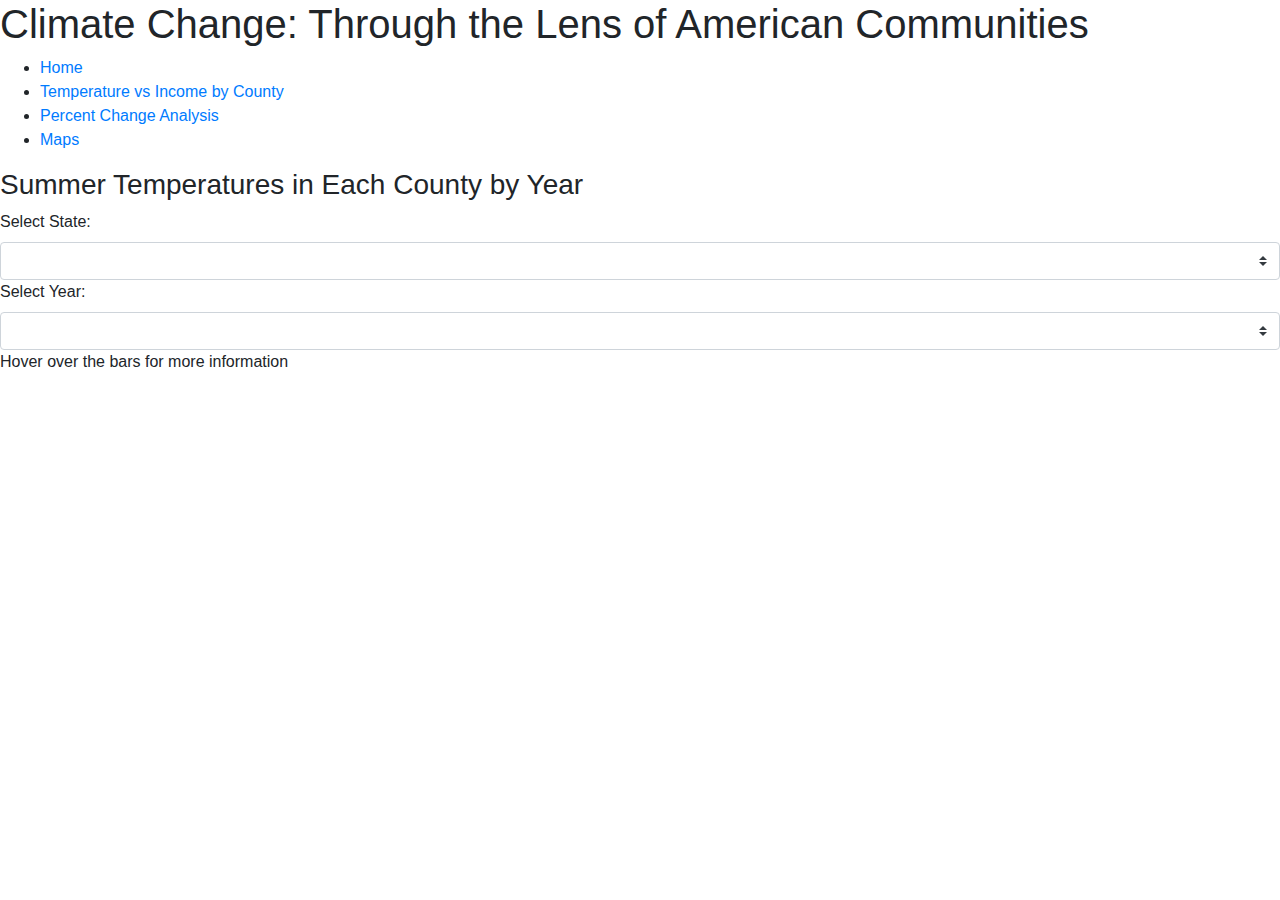
==== temp.html @ 03f83288 "final changes" ====
<!-- Code from d3-graph-gallery.com -->
<!DOCTYPE html>
<meta charset="utf-8">
<head>
    <link rel='stylesheet' href="style.css">
</head>
<!-- Load d3.js -->
<link rel="stylesheet"
    href="https://stackpath.bootstrapcdn.com/bootstrap/4.1.0/css/bootstrap.min.css"
    integrity="sha384-9gVQ4dYFwwWSjIDZnLEWnxCjeSWFphJiwGPXr1jddIhOegiu1FwO5qRGvFXOdJZ4"
    crossorigin="anonymous">
    <link rel="stylesheet" href="https://cdn.jsdelivr.net/npm/bootstrap@4.3.1/dist/css/bootstrap.min.css" integrity="sha384-ggOyR0iXCbMQv3Xipma34MD+dH/1fQ784/j6cY/iJTQUOhcWr7x9JvoRxT2MZw1T" crossorigin="anonymous">
  <link rel="preconnect" href="https://fonts.gstatic.com">

  <link rel='stylesheet' href="style.css">
  <link href="https://fonts.googleapis.com/css2?family=Montserrat:wght@400;500&display=swap" rel="stylesheet"></head>
<script src="https://d3js.org/d3.v4.js"></script>
<script src="https://d3js.org/d3.v5.min.js"></script>
<script src="./d3-tip.js"></script>
<body>
<div>
  <div class="header">
    <h1>Climate Change: Through the Lens of American Communities</h1>
  </div>
  <nav class="navigation">
      <ul>
          <li><a class="page" href="https://ace-the-sats.webflow.io/">Home</a></li>
          <li><a class="page" href="temp.html">Temperature vs Income by County</a></li>
          <li><a class="page" href="index.html">Percent Change Analysis</a></li>
          <li><a class="page" href="maps.html">Maps</a></li>
      </ul>
  </nav>
<h3 style="background-color: white;">Summer Temperatures in Each County by Year</h3>
<!-- Create a div where the graph will take place -->
<div class="dropdown">
    <label for="categorySelect">Select State: </label>
    <select class="custom-select" id="categorySelect" onchange="onCategoryChanged()"></select>
</div>
<div class="dropdown">
    <label for="yearSelect">Select Year: </label>
    <select class="custom-select" id="yearSelect" onchange="onCategoryChanged()"></select>
</div>
<text class="outline">Hover over the bars for more information</text>

<div id="temp_vis">
    <div class="column" id="my_dataviz"></div>
    <div id='hover_graph' class="column"></div>
</div>

</body>
<script>

function dataPreprocessor(row) {

  return {
    Comm_Type: row.New_names,
    FIPS_code: row.FIPSCode,
    Year: row.YEAR,
    Season: row.Season,
    Temp_measurement: +row.temp_avg_20,
    Prec_measurement: +row.precip_avg_20,
    Population: +row.Population,
    State: row.State,
    County: row.County_name,
    Income: +row.Income
  };
}

let year = 2000;
function onCategoryChanged() {
    var select = d3.select('#categorySelect').node();
    // Get current value of select element
    var state = select.options[select.selectedIndex].value;

    var select2 = d3.select('#yearSelect').node();
    year = select2.options[select2.selectedIndex].value;
    // Update chart with the selected category of letters

    updateChart(state, year);
    // updatePlot(state, year);
}


// set the dimensions and margins of the graph
var margin = {top: 20, right: 30, bottom: 70, left: 60},
    width = 1300 - margin.left - margin.right,
    height = 700 - margin.top - margin.bottom;
// append the svg object to the body of the page
var svg = d3.select("#my_dataviz")
  .append("svg")
    .attr("width", width + margin.left + margin.right)
    .attr("height", height + margin.top + margin.bottom)
  .append("g")
    .attr("transform",
          "translate(" + margin.left + "," + margin.top + ")");


var chartG = svg.append('g')
    .attr('transform', 'translate('+[10, 10]+')');


var countyMap = {
  'AL': 'Autauga County, Elmore County, Limestone County, St. Clair County, Shelby County, Baldwin County, Barbour County, Bullock County, Butler County, Chambers County, Choctaw County, Clarke County, Conecuh County, Coosa County, Dallas County, Escambia County, Greene County, Hale County, Houston County, Jefferson County, Lee County, Lowndes County, Macon County, Marengo County, Mobile County, Monroe County, Montgomery County, Perry County, Pickens County, Pike County, Russell County, Sumter County, Tuscaloosa County, Wilcox County, Bibb County, Blount County, Calhoun County, Chilton County, Clay County, Cleburne County, Colbert County, Covington County, Crenshaw County, Cullman County, DeKalb County, Etowah County, Fayette County, Franklin County, Geneva County, Henry County, Jackson County, Lamar County, Lauderdale County, Lawrence County, Marion County, Marshall County, Morgan County, Randolph County, Talladega County, Tallapoosa County, Walker County, Washington County, Winston County, Cherokee County, Coffee County, Dale County, Madison County'.split(', '),
  'AK': 'Haines Borough, Hoonah-Angoon Census Area, Kenai Peninsula Borough, Matanuska-Susitna Borough, Prince of Wales-Hyder Census Area, Skagway Municipality, Anchorage Municipality, Bristol Bay Borough, Denali Borough, Fairbanks North Star Borough, Juneau City and Borough, Ketchikan Gateway Borough, Kodiak Island Borough, Sitka City and Borough, Southeast Fairbanks Census Area, Valdez-Cordova Census Area, Yakutat City and Borough, Aleutians East Borough, Aleutians West Census Area, Bethel Census Area, Dillingham Census Area, Lake and Peninsula Borough, Nome Census Area, North Slope Borough, Northwest Arctic Borough, Yukon-Koyukuk Census Area, Petersburg Borough, Wrangell City and Borough'.split(', '),
  'AZ': 'Gila County, Greenlee County, La Paz County, Mohave County, Pinal County, Yavapai County, Cochise County, Pima County, Santa Cruz County, Yuma County, Apache County, Graham County, Navajo County, Coconino County, Maricopa County'.split(', '),
  'AR': 'Benton County, Lonoke County, Saline County, Montgomery County, Ashley County, Bradley County, Calhoun County, Chicot County, Columbia County, Crittenden County, Dallas County, Desha County, Drew County, Hempstead County, Howard County, Jefferson County, Lafayette County, Lee County, Lincoln County, Miller County, Mississippi County, Monroe County, Nevada County, Ouachita County, Phillips County, St. Francis County, Union County, Arkansas County, Boone County, Cleveland County, Conway County, Crawford County, Cross County, Garland County, Grant County, Greene County, Hot Spring County, Independence County, Jackson County, Johnson County, Little River County, Logan County, Pike County, Poinsett County, Pope County, Scott County, Sebastian County, White County, Woodruff County, Baxter County, Carroll County, Clay County, Cleburne County, Franklin County, Fulton County, Izard County, Lawrence County, Marion County, Newton County, Perry County, Polk County, Prairie County, Randolph County, Searcy County, Sharp County, Stone County, Van Buren County, Pulaski County, Sevier County, Yell County, Madison County, Clark County, Craighead County, Faulkner County, Washington County'.split(', '),
  'CA': 'El Dorado County, Nevada County, Placer County, Yuba County, Alpine County, Amador County, Calaveras County, Del Norte County, Inyo County, Lake County, Lassen County, Mariposa County, Mendocino County, Modoc County, Mono County, Plumas County, Sierra County, Siskiyou County, Tehama County, Trinity County, Tuolumne County, Contra Costa County, Marin County, Napa County, Orange County, Riverside County, San Bernardino County, San Mateo County, Santa Barbara County, Santa Cruz County, Solano County, Sonoma County, Ventura County, Yolo County, Colusa County, Fresno County, Glenn County, Imperial County, Kern County, Kings County, Madera County, Merced County, Monterey County, San Benito County, San Joaquin County, Stanislaus County, Sutter County, Tulare County, Butte County, Humboldt County, San Luis Obispo County, Shasta County, Alameda County, Los Angeles County, Sacramento County, San Diego County, San Francisco County, Santa Clara County'.split(', '),
  'CO': 'Adams County, Douglas County, Elbert County, Garfield County, Jefferson County, Mesa County, Weld County, Alamosa County, Archuleta County, Bent County, Chaffee County, Clear Creek County, Crowley County, Custer County, Delta County, Dolores County, Eagle County, Fremont County, Gilpin County, Grand County, Hinsdale County, Huerfano County, Jackson County, Kiowa County, Lake County, Las Animas County, Lincoln County, Mineral County, Moffat County, Montezuma County, Montrose County, Morgan County, Otero County, Ouray County, Park County, Pitkin County, Prowers County, Pueblo County, Rio Blanco County, Routt County, San Juan County, San Miguel County, Summit County, Teller County, Sedgwick County, El Paso County, Arapahoe County, Broomfield County, Conejos County, Costilla County, Kit Carson County, Phillips County, Rio Grande County, Saguache County, Yuma County, Baca County, Cheyenne County, Logan County, Washington County, Boulder County, Gunnison County, La Plata County, Larimer County, Denver County'.split(', '),
  'CT': 'Litchfield County, Middlesex County, New London County, Fairfield County, Hartford County, New Haven County, Tolland County, Windham County'.split(', '),
  'DE': 'Sussex County, Kent County, New Castle County'.split(', '),
  'FL': 'Clay County, Nassau County, St. Johns County, Santa Rosa County, Wakulla County, Brevard County, Charlotte County, Citrus County, Collier County, Flagler County, Glades County, Gulf County, Hernando County, Highlands County, Indian River County, Jackson County, Lafayette County, Lake County, Lee County, Manatee County, Marion County, Martin County, Monroe County, Okeechobee County, Pasco County, Polk County, St. Lucie County, Sarasota County, Sumter County, Union County, Volusia County, Walton County, Bradford County, Calhoun County, Columbia County, Franklin County, Gadsden County, Hamilton County, Jefferson County, Levy County, Liberty County, Madison County, Putnam County, Suwannee County, Taylor County, Washington County, Gilchrist County, Holmes County, Dixie County, Baker County, Bay County, Escambia County, Okaloosa County, Broward County, Hillsborough County, Orange County, Palm Beach County, Pinellas County, Seminole County, DeSoto County, Hardee County, Hendry County, Osceola County, Alachua County, Leon County, Duval County, Miami-Dade County'.split(', '),
  'GA': 'Appling County, Atkinson County, Bacon County, Baker County, Baldwin County, Banks County, Barrow County, Bartow County, Ben Hill County, Berrien County, Bibb County, Bleckley County, Brantley County, Brooks County, Bryan County, Bulloch County, Burke County, Butts County, Calhoun County, Camden County, Candler County, Carroll County, Catoosa County, Charlton County, Chatham County, Chattahoochee County, Chattooga County, Cherokee County, Clarke County, Clay County, Clayton County, Clinch County, Cobb County, Coffee County, Colquitt County, Columbia County, Cook County, Coweta County, Crawford County, Crisp County, Dade County, Dawson County, Decatur County, DeKalb County, Dodge County, Dooly County, Dougherty County, Douglas County, Early County, Echols County, Effingham County, Elbert County, Emanuel County, Evans County, Fannin County, Fayette County, Floyd County, Forsyth County, Franklin County, Fulton County, Gilmer County, Glascock County, Glynn County, Gordon County, Grady County, Greene County, Gwinnett County, Habersham County, Hall County, Hancock County, Haralson County, Harris County, Hart County, Heard County, Henry County, Houston County, Irwin County, Jackson County, Jasper County, Jeff Davis County, Jefferson County, Jenkins County, Johnson County, Jones County, Lamar County, Lanier County, Laurens County, Lee County, Liberty County, Lincoln County, Long County, Lowndes County, Lumpkin County, Macon County, Madison County, Marion County, McDuffie County, McIntosh County, Meriwether County, Miller County, Mitchell County, Monroe County, Montgomery County, Morgan County, Murray County, Muscogee County, Newton County, Oconee County, Oglethorpe County, Paulding County, Peach County, Pickens County, Pierce County, Pike County, Polk County, Pulaski County, Putnam County, Quitman County, Rabun County, Randolph County, Richmond County, Rockdale County, Schley County, Screven County, Seminole County, Spalding County, Stephens County, Stewart County, Sumter County, Talbot County, Taliaferro County, Tattnall County, Taylor County, Telfair County, Terrell County, Thomas County, Tift County, Toombs County, Towns County, Treutlen County, Troup County, Turner County, Twiggs County, Union County, Upson County, Walker County, Walton County, Ware County, Warren County, Washington County, Wayne County, Webster County, Wheeler County, White County, Whitfield County, Wilcox County, Wilkes County, Wilkinson County, Worth County'.split(', '),
  'HI': 'Hawaii County, Honolulu County, Kauai County, Maui County'.split(', '),
  'ID': 'Ada County, Adams County, Bannock County, Bear Lake County, Benewah County, Bingham County, Blaine County, Boise County, Bonner County, Bonneville County, Boundary County, Butte County, Camas County, Canyon County, Caribou County, Cassia County, Clark County, Clearwater County, Custer County, Elmore County, Franklin County, Fremont County, Gem County, Gooding County, Idaho County, Jefferson County, Jerome County, Kootenai County, Latah County, Lemhi County, Lewis County, Lincoln County, Madison County, Minidoka County, Nez Perce County, Oneida County, Owyhee County, Payette County, Power County, Shoshone County, Teton County, Twin Falls County, Valley County, Washington County'.split(', '),
  'IL': 'Adams County, Alexander County, Bond County, Boone County, Brown County, Bureau County, Calhoun County, Carroll County, Cass County, Champaign County, Christian County, Clark County, Clay County, Clinton County, Coles County, Cook County, Crawford County, Cumberland County, De Witt County, DeKalb County, Douglas County, DuPage County, Edgar County, Edwards County, Effingham County, Fayette County, Ford County, Franklin County, Fulton County, Gallatin County, Greene County, Grundy County, Hamilton County, Hancock County, Hardin County, Henderson County, Henry County, Iroquois County, Jackson County, Jasper County, Jefferson County, Jersey County, Jo Daviess County, Johnson County, Kane County, Kankakee County, Kendall County, Knox County, Lake County, LaSalle County, Lawrence County, Lee County, Livingston County, Logan County, Macon County, Macoupin County, Madison County, Marion County, Marshall County, Mason County, Massac County, McDonough County, McHenry County, McLean County, Menard County, Mercer County, Monroe County, Montgomery County, Morgan County, Moultrie County, Ogle County, Peoria County, Perry County, Piatt County, Pike County, Pope County, Pulaski County, Putnam County, Randolph County, Richland County, Rock Island County, Saline County, Sangamon County, Schuyler County, Scott County, Shelby County, St. Clair County, Stark County, Stephenson County, Tazewell County, Union County, Vermilion County, Wabash County, Warren County, Washington County, Wayne County, White County, Whiteside County, Will County, Williamson County, Winnebago County, Woodford County'.split(', '),
  'IN': 'Adams County, Allen County, Bartholomew County, Benton County, Blackford County, Boone County, Brown County, Carroll County, Cass County, Clark County, Clay County, Clinton County, Crawford County, Daviess County, Dearborn County, Decatur County, DeKalb County, Delaware County, Dubois County, Elkhart County, Fayette County, Floyd County, Fountain County, Franklin County, Fulton County, Gibson County, Grant County, Greene County, Hamilton County, Hancock County, Harrison County, Hendricks County, Henry County, Howard County, Huntington County, Jackson County, Jasper County, Jay County, Jefferson County, Jennings County, Johnson County, Knox County, Kosciusko County, LaGrange County, Lake County, LaPorte County, Lawrence County, Madison County, Marion County, Marion County., Marshall County, Martin County, Miami County, Monroe County, Montgomery County, Morgan County, Newton County, Noble County, Ohio County, Orange County, Owen County, Parke County, Perry County, Pike County, Porter County, Posey County, Pulaski County, Putnam County, Randolph County, Ripley County, Rush County, Scott County, Shelby County, Spencer County, St. Joseph County, Starke County, Steuben County, Sullivan County, Switzerland County, Tippecanoe County, Tipton County, Union County, Vanderburgh County, Vermillion County, Vigo County, Wabash County, Warren County, Warrick County, Washington County, Wayne County, Wells County, White County'.split(', '),
  'IA': 'Adair County, Adams County, Allamakee County, Appanoose County, Audubon County, Benton County, Black Hawk County, Boone County, Bremer County, Buchanan County, Buena Vista County, Butler County, Calhoun County, Carroll County, Cass County, Cedar County, Cerro Gordo County, Cherokee County, Chickasaw County, Clarke County, Clay County, Clayton County, Clinton County, Crawford County, Dallas County, Davis County, Decatur County, Delaware County, Des Moines County, Dickinson County, Dubuque County, Emmet County, Fayette County, Floyd County, Franklin County, Fremont County, Greene County, Grundy County, Guthrie County, Hamilton County, Hancock County, Hardin County, Harrison County, Henry County, Howard County, Humboldt County, Ida County, Iowa County, Jackson County, Jasper County, Jefferson County, Johnson County, Jones County, Keokuk County, Kossuth County, Lee County, Linn County, Louisa County, Lucas County, Lyon County, Madison County, Mahaska County, Marion County, Marshall County, Mills County, Mitchell County, Monona County, Monroe County, Montgomery County, Muscatine County, Brien County, Osceola County, Page County, Palo Alto County, Plymouth County, Pocahontas County, Polk County, Pottawattamie County, Poweshiek County, Ringgold County, Sac County, Scott County, Shelby County, Sioux County, Story County, Tama County, Taylor County, Union County, Van Buren County, Wapello County, Warren County, Washington County, Wayne County, Webster County, Winnebago County, Winneshiek County, Woodbury County, Worth County, Wright County'.split(', '),
  'KS': 'Allen County, Anderson County, Atchison County, Barber County, Barton County, Bourbon County, Brown County, Butler County, Chase County, Chautauqua County, Cherokee County, Cheyenne County, Clark County, Clay County, Cloud County, Coffey County, Comanche County, Cowley County, Crawford County, Decatur County, Dickinson County, Doniphan County, Douglas County, Edwards County, Elk County, Ellis County, Ellsworth County, Finney County, Ford County, Franklin County, Geary County, Gove County, Graham County, Grant County, Gray County, Greeley County, Greenwood County, Hamilton County, Harper County, Harvey County, Haskell County, Hodgeman County, Jackson County, Jefferson County, Jewell County, Johnson County, Kearny County, Kingman County, Kiowa County, Labette County, Lane County, Leavenworth County, Lincoln County, Linn County, Logan County, Lyon County, Marion County, Marshall County, McPherson County, Meade County, Miami County, Mitchell County, Montgomery County, Morris County, Morton County, Nemaha County, Neosho County, Ness County, Norton County, Osage County, Osborne County, Ottawa County, Pawnee County, Phillips County, Pottawatomie County, Pratt County, Rawlins County, Reno County, Republic County, Rice County, Riley County, Rooks County, Rush County, Russell County, Saline County, Scott County, Sedgwick County, Seward County, Shawnee County, Sheridan County, Sherman County, Smith County, Stafford County, Stanton County, Stevens County, Sumner County, Thomas County, Trego County, Wabaunsee County, Wallace County, Washington County, Wichita County, Wilson County, Woodson County, Wyandotte County'.split(', '),
  'KY': 'Adair County, Allen County, Anderson County, Ballard County, Barren County, Bath County, Bell County, Boone County, Bourbon County, Boyd County, Boyle County, Bracken County, Breathitt County, Breckinridge County, Bullitt County, Butler County, Caldwell County, Calloway County, Campbell County, Carlisle County, Carroll County, Carter County, Casey County, Christian County, Clark County, Clay County, Clinton County, Crittenden County, Cumberland County, Daviess County, Edmonson County, Elliott County, Estill County, Fayette County, Fleming County, Floyd County, Franklin County, Fulton County, Gallatin County, Garrard County, Grant County, Graves County, Grayson County, Green County, Greenup County, Hancock County, Hardin County, Harlan County, Harrison County, Hart County, Henderson County, Henry County, Hickman County, Hopkins County, Jackson County, Jefferson County, Jessamine County, Johnson County, Kenton County, Knott County, Knox County, Larue County, Laurel County, Lawrence County, Lee County, Leslie County, Letcher County, Lewis County, Lincoln County, Livingston County, Logan County, Lyon County, Madison County, Magoffin County, Marion County, Marshall County, Martin County, Mason County, McCracken County, McCreary County, McLean County, Meade County, Menifee County, Mercer County, Metcalfe County, Monroe County, Montgomery County, Morgan County, Muhlenberg County, Nelson County, Nicholas County, Ohio County, Oldham County, Owen County, Owsley County, Pendleton County, Perry County, Pike County, Powell County, Pulaski County, Robertson County, Rockcastle County, Rowan County, Russell County, Scott County, Shelby County, Simpson County, Spencer County, Taylor County, Todd County, Trigg County, Trimble County, Union County, Warren County, Washington County, Wayne County, Webster County, Whitley County, Wolfe County, Woodford County'.split(', '),
  'LA' : 'Acadia Parish, Allen Parish, Ascension Parish, Assumption Parish, Avoyelles Parish, Beauregard Parish, Bienville Parish, Bossier Parish, Caddo Parish, Calcasieu Parish, Caldwell Parish, Cameron Parish, Catahoula Parish, Claiborne Parish, Concordia Parish, De Soto Parish, East Baton Rouge Parish, East Carroll Parish, East Feliciana Parish, Evangeline Parish, Franklin Parish, Grant Parish, Iberia Parish, Iberville Parish, Jackson Parish, Jefferson Davis Parish, Jefferson Parish, Lafayette Parish, Lafourche Parish, LaSalle Parish, Lincoln Parish, Livingston Parish, Madison Parish, Morehouse Parish, Natchitoches Parish, Orleans Parish, Ouachita Parish, Plaquemines Parish, Pointe Coupee Parish, Rapides Parish, Red River Parish, Sabine Parish, St. Bernard Parish, St. Charles Parish, St. Helena Parish, St. James Parish, St. John the Baptist Parish, St. Landry Parish, St. Martin Parish, St. Mary Parish, St. Tammany Parish, Tangipahoa Parish, Tensas Parish, Terrebonne Parish, Union Parish, Vermilion Parish, Vernon Parish, Washington Parish, Webster Parish, West Baton Rouge Parish, West Carroll Parish, West Feliciana Parish, Winn Parish'.split(', '),
  'ME': 'Androscoggin County, Aroostook County, Cumberland County, Franklin County, Hancock County, Kennebec County, Knox County, Lincoln County, Oxford County, Penobscot County, Piscataquis County, Sagadahoc County, Somerset County, Waldo County, Washington County, York County'.split(', '),
  'MD': 'Allegany County, Anne Arundel County, Baltimore city, Baltimore County, Calvert County, Caroline County, Carroll County, Cecil County, Charles County, Dorchester County, Frederick County, Garrett County, Harford County, Howard County, Kent County, Montgomery County, Prince George\'s County, Queen Anne\'s County, Somerset County, St. Mary\'s County, Talbot County, Washington County, Wicomico County, Worcester County'.split(', '),
  'MA': 'Barnstable County, Berkshire County, Bristol County, Dukes County, Essex County, Franklin County, Hampden County, Hampshire County, Middlesex County, Nantucket County, Norfolk County, Plymouth County, Suffolk County, Worcester County'.split(', '),
  'MI': 'Alcona County, Alger County, Allegan County, Alpena County, Antrim County, Arenac County, Baraga County, Barry County, Bay County, Benzie County, Berrien County, Branch County, Calhoun County, Cass County, Charlevoix County, Cheboygan County, Chippewa County, Clare County, Clinton County, Crawford County, Delta County, Dickinson County, Eaton County, Emmet County, Genesee County, Gladwin County, Gogebic County, Grand Traverse County, Gratiot County, Hillsdale County, Houghton County, Huron County, Ingham County, Ionia County, Iosco County, Iron County, Isabella County, Jackson County, Kalamazoo County, Kalkaska County, Kent County, Keweenaw County, Lake County, Lapeer County, Leelanau County, Lenawee County, Livingston County, Luce County, Mackinac County, Macomb County, Manistee County, Marquette County, Mason County, Mecosta County, Menominee County, Midland County, Missaukee County, Monroe County, Montcalm County, Montmorency County, Muskegon County, Newaygo County, Oakland County, Oceana County, Ogemaw County, Ontonagon County, Osceola County, Oscoda County, Otsego County, Ottawa County, Presque Isle County, Roscommon County, Saginaw County, Sanilac County, Schoolcraft County, Shiawassee County, St. Clair County, St. Joseph County, Tuscola County, Van Buren County, Washtenaw County, Wayne County, Wexford County'.split(', '),
  'MN': 'Aitkin County, Anoka County, Becker County, Beltrami County, Benton County, Big Stone County, Blue Earth County, Brown County, Carlton County, Carver County, Cass County, Chippewa County, Chisago County, Clay County, Clearwater County, Cook County, Cottonwood County, Crow Wing County, Dakota County, Dodge County, Douglas County, Faribault County, Fillmore County, Freeborn County, Goodhue County, Grant County, Hennepin County, Houston County, Hubbard County, Isanti County, Itasca County, Jackson County, Kanabec County, Kandiyohi County, Kittson County, Koochiching County, Lac qui Parle County, Lake County, Lake of the Woods County, Le Sueur County, Lincoln County, Lyon County, Mahnomen County, Marshall County, Martin County, McLeod County, Meeker County, Mille Lacs County, Morrison County, Mower County, Murray County, Nicollet County, Nobles County, Norman County, Olmsted County, Otter Tail County, Pennington County, Pine County, Pipestone County, Polk County, Pope County, Ramsey County, Red Lake County, Redwood County, Renville County, Rice County, Rock County, Roseau County, Scott County, Sherburne County, Sibley County, St. Louis County, Stearns County, Steele County, Stevens County, Swift County, Todd County, Traverse County, Wabasha County, Wadena County, Waseca County, Washington County, Watonwan County, Wilkin County, Winona County, Wright County, Yellow Medicine County'.split(', '),
  'MS': 'Adams County, Alcorn County, Amite County, Attala County, Benton County, Bolivar County, Calhoun County, Carroll County, Chickasaw County, Choctaw County, Claiborne County, Clarke County, Clay County, Coahoma County, Copiah County, Covington County, DeSoto County, Forrest County, Franklin County, George County, Greene County, Grenada County, Hancock County, Harrison County, Hinds County, Holmes County, Humphreys County, Issaquena County, Itawamba County, Jackson County, Jasper County, Jefferson County, Jefferson Davis County, Jones County, Kemper County, Lafayette County, Lamar County, Lauderdale County, Lawrence County, Leake County, Lee County, Leflore County, Lincoln County, Lowndes County, Madison County, Marion County, Marshall County, Monroe County, Montgomery County, Neshoba County, Newton County, Noxubee County, Oktibbeha County, Panola County, Pearl River County, Perry County, Pike County, Pontotoc County, Prentiss County, Quitman County, Rankin County, Scott County, Sharkey County, Simpson County, Smith County, Stone County, Sunflower County, Tallahatchie County, Tate County, Tippah County, Tishomingo County, Tunica County, Union County, Walthall County, Warren County, Washington County, Wayne County, Webster County, Wilkinson County, Winston County, Yalobusha County, Yazoo County'.split(', '),
  'MO': 'Adair County, Andrew County, Atchison County, Audrain County, Barry County, Barton County, Bates County, Benton County, Bollinger County, Boone County, Buchanan County, Butler County, Caldwell County, Callaway County, Camden County, Cape Girardeau County, Carroll County, Carter County, Cass County, Cedar County, Chariton County, Christian County, Clark County, Clay County, Clinton County, Cole County, Cooper County, Crawford County, Dade County, Dallas County, Daviess County, DeKalb County, Dent County, Douglas County, Dunklin County, Franklin County, Gasconade County, Gentry County, Greene County, Grundy County, Harrison County, Henry County, Hickory County, Holt County, Howard County, Howell County, Iron County, Jackson County, Jasper County, Jefferson County, Johnson County, Knox County, Laclede County, Lafayette County, Lawrence County, Lewis County, Lincoln County, Linn County, Livingston County, Macon County, Madison County, Maries County, Marion County, McDonald County, Mercer County, Miller County, Mississippi County, Moniteau County, Monroe County, Montgomery County, Morgan County, New Madrid County, Newton County, Nodaway County, Oregon County, Osage County, Ozark County, Pemiscot County, Perry County, Pettis County, Phelps County, Pike County, Platte County, Polk County, Pulaski County, Putnam County, Ralls County, Randolph County, Ray County, Reynolds County, Ripley County, Saline County, Schuyler County, Scotland County, Scott County, Shannon County, Shelby County, St. Charles County, St. Clair County, St. Francois County, St. Louis city, St. Louis County, Ste. Genevieve County, Stoddard County, Stone County, Sullivan County, Taney County, Texas County, Vernon County, Warren County, Washington County, Wayne County, Webster County, Worth County, Wright County'.split(', '),
  'MT': 'Beaverhead County, Big Horn County, Blaine County, Broadwater County, Carbon County, Carter County, Cascade County, Chouteau County, Custer County, Daniels County, Dawson County, Deer Lodge County, Fallon County, Fergus County, Flathead County, Gallatin County, Garfield County, Glacier County, Golden Valley County, Granite County, Hill County, Jefferson County, Judith Basin County, Lake County, Lewis and Clark County, Liberty County, Lincoln County, Madison County, McCone County, Meagher County, Mineral County, Missoula County, Musselshell County, Park County, Petroleum County, Phillips County, Pondera County, Powder River County, Powell County, Prairie County, Ravalli County, Richland County, Roosevelt County, Rosebud County, Sanders County, Sheridan County, Silver Bow County, Stillwater County, Sweet Grass County, Teton County, Toole County, Treasure County, Valley County, Wheatland County, Wibaux County, Yellowstone County'.split(', '),
  'NE': 'Adams County, Antelope County, Arthur County, Banner County, Blaine County, Boone County, Box Butte County, Boyd County, Brown County, Buffalo County, Burt County, Butler County, Cass County, Cedar County, Chase County, Cherry County, Cheyenne County, Clay County, Colfax County, Cuming County, Custer County, Dakota County, Dawes County, Dawson County, Deuel County, Dixon County, Dodge County, Douglas County, Dundy County, Fillmore County, Franklin County, Frontier County, Furnas County, Gage County, Garden County, Garfield County, Gosper County, Grant County, Greeley County, Hall County, Hamilton County, Harlan County, Hayes County, Hitchcock County, Holt County, Hooker County, Howard County, Jefferson County, Johnson County, Kearney County, Keith County, Keya Paha County, Kimball County, Knox County, Lancaster County, Lincoln County, Logan County, Loup County, Madison County, McPherson County, Merrick County, Morrill County, Nance County, Nemaha County, Nuckolls County, Otoe County, Pawnee County, Perkins County, Phelps County, Pierce County, Platte County, Polk County, Red Willow County, Richardson County, Rock County, Saline County, Sarpy County, Saunders County, Scotts Bluff County, Seward County, Sheridan County, Sherman County, Sioux County, Stanton County, Thayer County, Thomas County, Thurston County, Valley County, Washington County, Wayne County, Webster County, Wheeler County'.split(', '),
  'NV': 'Carson City, Churchill County, Clark County, Douglas County, Elko County, Esmeralda County, Eureka County, Humboldt County, Lander County, Lincoln County, Lyon County, Mineral County, Nye County, Pershing County, Storey County, Washoe County, White Pine County'.split(', '),
  'NH': 'Belknap County, Carroll County, Cheshire County, Coos County, Grafton County, Hillsborough County, Merrimack County, Rockingham County, Strafford County, Sullivan County'.split(', '),
  'NJ': 'Atlantic County, Bergen County, Burlington County, Camden County, Cape May County, Cumberland County, Essex County, Gloucester County, Hudson County, Hunterdon County, Mercer County, Middlesex County, Monmouth County, Morris County, Ocean County, Passaic County, Salem County, Somerset County, Sussex County, Union County, Warren County'.split(', '),
  'NM': 'Bernalillo County, Catron County, Chaves County, Cibola County, Colfax County, Curry County, De Baca County, Doa Ana County, Eddy County, Grant County, Guadalupe County, Harding County, Hidalgo County, Lea County, Lincoln County, Los Alamos County, Luna County, McKinley County, Mora County, Otero County, Quay County, Rio Arriba County, Roosevelt County, San Juan County, San Miguel County, Sandoval County, Santa Fe County, Sierra County, Socorro County, Taos County, Torrance County, Union County, Valencia County'.split(', '),
  'NY': 'Albany County, Allegany County, Bronx County, Broome County, Cattaraugus County, Cayuga County, Chautauqua County, Chemung County, Chenango County, Clinton County, Columbia County, Cortland County, Delaware County, Dutchess County, Erie County, Essex County, Franklin County, Fulton County, Genesee County, Greene County, Hamilton County, Herkimer County, Jefferson County, Kings County, Lewis County, Livingston County, Madison County, Monroe County, Montgomery County, Nassau County, New York County, Niagara County, Oneida County, Onondaga County, Ontario County, Orange County, Orleans County, Oswego County, Otsego County, Putnam County, Queens County, Rensselaer County, Richmond County, Rockland County, Saratoga County, Schenectady County, Schoharie County, Schuyler County, Seneca County, St. Lawrence County, Steuben County, Suffolk County, Sullivan County, Tioga County, Tompkins County, Ulster County, Warren County, Washington County, Wayne County, Westchester County, Wyoming County, Yates County'.split(', '),   'NC': 'Alamance County, Alexander County, Alleghany County, Anson County, Ashe County, Avery County, Beaufort County, Bertie County, Bladen County, Brunswick County, Buncombe County, Burke County, Cabarrus County, Caldwell County, Camden County, Carteret County, Caswell County, Catawba County, Chatham County, Cherokee County, Chowan County, Clay County, Cleveland County, Columbus County, Craven County, Cumberland County, Currituck County, Dare County, Davidson County, Davie County, Duplin County, Durham County, Edgecombe County, Forsyth County, Franklin County, Gaston County, Gates County, Graham County, Granville County, Greene County, Guilford County, Halifax County, Harnett County, Haywood County, Henderson County, Hertford County, Hoke County, Hyde County, Iredell County, Jackson County, Johnston County, Jones County, Lee County, Lenoir County, Lincoln County, Macon County, Madison County, Martin County, McDowell County, Mecklenburg County, Mitchell County, Montgomery County, Moore County, Nash County, New Hanover County, Northampton County, Onslow County, Orange County, Pamlico County, Pender County, Perquimans County, Person County, Pitt County, Polk County, Randolph County, Richmond County, Robeson County, Rockingham County, Rowan County, Rutherford County, Sampson County, Scotland County, Stanly County, Stokes County, Surry County, Swain County, Transylvania County, Tyrrell County, Union County, Vance County, Wake County, Warren County, Washington County, Watauga County, Wayne County, Wilkes County, Wilson County, Yadkin County, Yancey County'.split(', '),
  'ND': 'Adams County, Barnes County, Benson County, Billings County, Bottineau County, Bowman County, Burke County, Burleigh County, Cass County, Cavalier County, Dickey County, Divide County, Dunn County, Eddy County, Emmons County, Foster County, Golden Valley County, Grand Forks County, Grant County, Griggs County, Hettinger County, Kidder County, LaMoure County, Logan County, McHenry County, McIntosh County, McKenzie County, McLean County, Mercer County, Morton County, Mountrail County, Nelson County, Oliver County, Pembina County, Pierce County, Ramsey County, Ransom County, Renville County, Richland County, Rolette County, Sargent County, Sheridan County, Sioux County, Slope County, Stark County, Steele County, Stutsman County, Towner County, Traill County, Walsh County, Ward County, Wells County, Williams County'.split(', '),
  'OH': 'Adams County, Allen County, Ashland County, Ashtabula County, Athens County, Auglaize County, Belmont County, Brown County, Butler County, Carroll County, Champaign County, Clark County, Clermont County, Clinton County, Columbiana County, Coshocton County, Crawford County, Cuyahoga County, Darke County, Defiance County, Delaware County, Erie County, Fairfield County, Fayette County, Franklin County, Fulton County, Gallia County, Geauga County, Greene County, Guernsey County, Hamilton County, Hancock County, Hardin County, Harrison County, Henry County, Highland County, Hocking County, Holmes County, Huron County, Jackson County, Jefferson County, Knox County, Lake County, Lawrence County, Licking County, Logan County, Lorain County, Lucas County, Madison County, Mahoning County, Marion County, Medina County, Meigs County, Mercer County, Miami County, Monroe County, Montgomery County, Morgan County, Morrow County, Muskingum County, Noble County, Ottawa County, Paulding County, Perry County, Pickaway County, Pike County, Portage County, Preble County, Putnam County, Richland County, Ross County, Sandusky County, Scioto County, Seneca County, Shelby County, Stark County, Summit County, Trumbull County, Tuscarawas County, Union County, Van Wert County, Vinton County, Warren County, Washington County, Wayne County, Williams County, Wood County, Wyandot County'.split(', '),
  'OK': 'Adair County, Alfalfa County, Atoka County, Beaver County, Beckham County, Blaine County, Bryan County, Caddo County, Canadian County, Carter County, Cherokee County, Choctaw County, Cimarron County, Cleveland County, Coal County, Comanche County, Cotton County, Craig County, Creek County, Custer County, Delaware County, Dewey County, Ellis County, Garfield County, Garvin County, Grady County, Grant County, Greer County, Harmon County, Harper County, Haskell County, Hughes County, Jackson County, Jefferson County, Johnston County, Kay County, Kingfisher County, Kiowa County, Latimer County, Le Flore County, Lincoln County, Logan County, Love County, Major County, Marshall County, Mayes County, McClain County, McCurtain County, McIntosh County, Murray County, Muskogee County, Noble County, Nowata County, Okfuskee County, Oklahoma County, Okmulgee County, Osage County, Ottawa County, Pawnee County, Payne County, Pittsburg County, Pontotoc County, Pottawatomie County, Pushmataha County, Roger Mills County, Rogers County, Seminole County, Sequoyah County, Stephens County, Texas County, Tillman County, Tulsa County, Wagoner County, Washington County, Washita County, Woods County, Woodward County'.split(', '),
  'OR': 'Baker County, Benton County, Clackamas County, Clatsop County, Columbia County, Coos County, Crook County, Curry County, Deschutes County, Douglas County, Gilliam County, Grant County, Harney County, Hood River County, Jackson County, Jefferson County, Josephine County, Klamath County, Lake County, Lane County, Lincoln County, Linn County, Malheur County, Marion County, Morrow County, Multnomah County, Polk County, Sherman County, Tillamook County, Umatilla County, Union County, Wallowa County, Wasco County, Washington County, Wheeler County, Yamhill County'.split(', '),
  'PA': 'Adams County, Allegheny County, Armstrong County, Beaver County, Bedford County, Berks County, Blair County, Bradford County, Bucks County, Butler County, Cambria County, Cameron County, Carbon County, Centre County, Chester County, Clarion County, Clearfield County, Clinton County, Columbia County, Crawford County, Cumberland County, Dauphin County, Delaware County, Elk County, Erie County, Fayette County, Forest County, Franklin County, Fulton County, Greene County, Huntingdon County, Indiana County, Jefferson County, Juniata County, Lackawanna County, Lancaster County, Lawrence County, Lebanon County, Lehigh County, Luzerne County, Lycoming County, McKean County, Mercer County, Mifflin County, Monroe County, Montgomery County, Montour County, Northampton County, Northumberland County, Perry County, Philadelphia County, Pike County, Potter County, Schuylkill County, Snyder County, Somerset County, Sullivan County, Susquehanna County, Tioga County, Union County, Venango County, Warren County, Washington County, Wayne County, Westmoreland County, Wyoming County, York County'.split(', '),
  'RI': 'Bristol County, Kent County, Newport County, Providence County, Washington County'.split(', '),
  'SC': 'Abbeville County, Aiken County, Allendale County, Anderson County, Bamberg County, Barnwell County, Beaufort County, Berkeley County, Calhoun County, Charleston County, Cherokee County, Chester County, Chesterfield County, Clarendon County, Colleton County, Darlington County, Dillon County, Dorchester County, Edgefield County, Fairfield County, Florence County, Georgetown County, Greenville County, Greenwood County, Hampton County, Horry County, Kershaw County, Lancaster County, Laurens County, Lee County, Lexington County, Marion County, Marlboro County, McCormick County, Newberry County, Oconee County, Orangeburg County, Pickens County, Richland County, Saluda County, Spartanburg County, Sumter County, Union County, Williamsburg County, York County'.split(', '),
  'SD': 'Aurora County, Beadle County, Bennett County, Bon Homme County, Brookings County, Brown County, Brule County, Buffalo County, Butte County, Campbell County, Charles Mix County, Clark County, Clay County, Codington County, Corson County, Custer County, Davison County, Day County, Deuel County, Dewey County, Douglas County, Edmunds County, Fall River County, Faulk County, Grant County, Gregory County, Haakon County, Hamlin County, Hand County, Hanson County, Harding County, Hughes County, Hutchinson County, Hyde County, Jackson County, Jerauld County, Jones County, Kingsbury County, Lake County, Lawrence County, Lincoln County, Lyman County, Marshall County, McCook County, McPherson County, Meade County, Mellette County, Miner County, Minnehaha County, Moody County, Oglala Lakota County, Pennington County, Perkins County, Potter County, Roberts County, Sanborn County, Spink County, Stanley County, Sully County, Todd County, Tripp County, Turner County, Union County, Walworth County, Yankton County, Ziebach County'.split(', '),
  'TN': 'Anderson County, Bedford County, Benton County, Bledsoe County, Blount County, Bradley County, Campbell County, Cannon County, Carroll County, Carter County, Cheatham County, Chester County, Claiborne County, Clay County, Cocke County, Coffee County, Crockett County, Cumberland County, Davidson County, Decatur County, DeKalb County, Dickson County, Dyer County, Fayette County, Fentress County, Franklin County, Gibson County, Giles County, Grainger County, Greene County, Grundy County, Hamblen County, Hamilton County, Hancock County, Hardeman County, Hardin County, Hawkins County, Haywood County, Henderson County, Henry County, Hickman County, Houston County, Humphreys County, Jackson County, Jefferson County, Johnson County, Knox County, Lake County, Lauderdale County, Lawrence County, Lewis County, Lincoln County, Loudon County, Macon County, Madison County, Marion County, Marshall County, Maury County, McMinn County, McNairy County, Meigs County, Monroe County, Montgomery County, Moore County, Morgan County, Obion County, Overton County, Perry County, Pickett County, Polk County, Putnam County, Rhea County, Roane County, Robertson County, Rutherford County, Scott County, Sequatchie County, Sevier County, Shelby County, Smith County, Stewart County, Sullivan County, Sumner County, Tipton County, Trousdale County, Unicoi County, Union County, Van Buren County, Warren County, Washington County, Wayne County, Weakley County, White County, Williamson County, Wilson County'.split(', '),
  'TX': 'Anderson County, Andrews County, Angelina County, Aransas County, Archer County, Armstrong County, Atascosa County, Austin County, Bailey County, Bandera County, Bastrop County, Baylor County, Bee County, Bell County, Bexar County, Blanco County, Borden County, Bosque County, Bowie County, Brazoria County, Brazos County, Brewster County, Briscoe County, Brooks County, Brown County, Burleson County, Burnet County, Caldwell County, Calhoun County, Callahan County, Cameron County, Camp County, Carson County, Cass County, Castro County, Chambers County, Cherokee County, Childress County, Clay County, Cochran County, Coke County, Coleman County, Collin County, Collingsworth County, Colorado County, Comal County, Comanche County, Concho County, Cooke County, Coryell County, Cottle County, Crane County, Crockett County, Crosby County, Culberson County, Dallam County, Dallas County, Dawson County, Deaf Smith County, Delta County, Denton County, DeWitt County, Dickens County, Dimmit County, Donley County, Duval County, Eastland County, Ector County, Edwards County, El Paso County, Ellis County, Erath County, Falls County, Fannin County, Fayette County, Fisher County, Floyd County, Foard County, Fort Bend County, Franklin County, Freestone County, Frio County, Gaines County, Galveston County, Garza County, Gillespie County, Glasscock County, Goliad County, Gonzales County, Gray County, Grayson County, Gregg County, Grimes County, Guadalupe County, Hale County, Hall County, Hamilton County, Hansford County, Hardeman County, Hardin County, Harris County, Harrison County, Hartley County, Haskell County, Hays County, Hemphill County, Henderson County, Hidalgo County, Hill County, Hockley County, Hood County, Hopkins County, Houston County, Howard County, Hudspeth County, Hunt County, Hutchinson County, Irion County, Jack County, Jackson County, Jasper County, Jeff Davis County, Jefferson County, Jim Hogg County, Jim Wells County, Johnson County, Jones County, Karnes County, Kaufman County, Kendall County, Kenedy County, Kent County, Kerr County, Kimble County, King County, Kinney County, Kleberg County, Knox County, La Salle County, Lamar County, Lamb County, Lampasas County, Lavaca County, Lee County, Leon County, Liberty County, Limestone County, Lipscomb County, Live Oak County, Llano County, Loving County, Lubbock County, Lynn County, Madison County, Marion County, Martin County, Mason County, Matagorda County, Maverick County, McCulloch County, McLennan County, McMullen County, Medina County, Menard County, Milam County, Mills County, Mitchell County, Montague County, Montgomery County, Moore County, Morris County, Motley County, Nacogdoches County, Navarro County, Newton County, Nolan County, Nueces County, Ochiltree County, Oldham County, Orange County, Palo Pinto County, Panola County, Parker County, Parmer County, Pecos County, Polk County, Potter County, Presidio County, Rains County, Randall County, Reagan County, Real County, Red River County, Reeves County, Refugio County, Roberts County, Robertson County, Rockwall County, Runnels County, Rusk County, Sabine County, San Augustine County, San Jacinto County, San Patricio County, San Saba County, Schleicher County, Scurry County, Shackelford County, Shelby County, Sherman County, Smith County, Somervell County, Starr County, Stephens County, Sterling County, Stonewall County, Sutton County, Swisher County, Tarrant County, Taylor County, Terrell County, Terry County, Throckmorton County, Titus County, Tom Green County, Travis County, Trinity County, Tyler County, Upshur County, Upton County, Uvalde County, Val Verde County, Van Zandt County, Victoria County, Walker County, Waller County, Ward County, Washington County, Webb County, Wharton County, Wheeler County, Wichita County, Wilbarger County, Willacy County, Williamson County, Wilson County, Winkler County, Wise County, Wood County, Yoakum County, Young County, Zapata County, Zavala County'.split(', '),
  'UT': 'Beaver County, Box Elder County, Cache County, Carbon County, Daggett County, Davis County, Duchesne County, Emery County, Garfield County, Grand County, Iron County, Juab County, Kane County, Millard County, Morgan County, Piute County, Rich County, Salt Lake County, San Juan County, Sanpete County, Sevier County, Summit County, Tooele County, Uintah County, Utah County, Wasatch County, Washington County, Wayne County, Weber County'.split(', '),
  'VT': 'Addison County, Bennington County, Caledonia County, Chittenden County, Essex County, Franklin County, Grand Isle County, Lamoille County, Orange County, Orleans County, Rutland County, Washington County, Windham County, Windsor County'.split(', '),
  'VA': 'Accomack County, Albemarle County, Alexandria city, Alleghany County, Amelia County, Amherst County, Appomattox County, Arlington County, Augusta County, Bath County, Bedford County, Bland County, Botetourt County, Bristol city, Brunswick County, Buchanan County, Buckingham County, Buena Vista city, Campbell County, Caroline County, Carroll County, Charles City County, Charlotte County, Charlottesville city, Chesapeake city, Chesterfield County, Clarke County, Colonial Heights city, Covington city, Craig County, Culpeper County, Cumberland County, Danville city, Dickenson County, Dinwiddie County, Emporia city, Essex County, Fairfax city, Fairfax County, Falls Church city, Fauquier County, Floyd County, Fluvanna County, Franklin city, Franklin County, Frederick County, Fredericksburg city, Galax city, Giles County, Gloucester County, Goochland County, Grayson County, Greene County, Greensville County, Halifax County, Hampton city, Hanover County, Harrisonburg city, Henrico County, Henry County, Highland County, Hopewell city, Isle of Wight County, King and Queen County, King George County, King William County, Lancaster County, Lee County, Lexington city, Loudoun County, Louisa County, Lunenburg County, Lynchburg city, Madison County, Manassas city, Manassas Park city, Martinsville city, Mathews County, Mecklenburg County, Middlesex County, Montgomery County, Nelson County, New Kent County, Newport News city, Norfolk city, Northampton County, Northumberland County, Norton city, Nottoway County, Orange County, Page County, Patrick County, Petersburg city, Pittsylvania County, Poquoson city, Portsmouth city, Powhatan County, Prince Edward County, Prince George County, Prince William County, Pulaski County, Radford city, Rappahannock County, Richmond city, Richmond County, Roanoke city, Roanoke County, Rockbridge County, Rockingham County, Russell County, Salem city, Scott County, Shenandoah County, Smyth County, Southampton County, Spotsylvania County, Stafford County, Staunton city, Suffolk city, Surry County, Sussex County, Tazewell County, Virginia Beach city, Warren County, Washington County, Waynesboro city, Westmoreland County, Williamsburg city, Winchester city, Wise County, Wythe County, York County'.split(', '),
  'WA': 'Adams County, Asotin County, Benton County, Chelan County, Clallam County, Clark County, Columbia County, Cowlitz County, Douglas County, Ferry County, Franklin County, Garfield County, Grant County, Grays Harbor County, Island County, Jefferson County, King County, Kitsap County, Kittitas County, Klickitat County, Lewis County, Lincoln County, Mason County, Okanogan County, Pacific County, Pend Oreille County, Pierce County, San Juan County, Skagit County, Skamania County, Snohomish County, Spokane County, Stevens County, Thurston County, Wahkiakum County, Walla Walla County, Whatcom County, Whitman County, Yakima County'.split(', '),
  'WV': 'Barbour County, Berkeley County, Boone County, Braxton County, Brooke County, Cabell County, Calhoun County, Clay County, Doddridge County, Fayette County, Gilmer County, Grant County, Greenbrier County, Hampshire County, Hancock County, Hardy County, Harrison County, Jackson County, Jefferson County, Kanawha County, Lewis County, Lincoln County, Logan County, Marion County, Marshall County, Mason County, McDowell County, Mercer County, Mineral County, Mingo County, Monongalia County, Monroe County, Morgan County, Nicholas County, Ohio County, Pendleton County, Pleasants County, Pocahontas County, Preston County, Putnam County, Raleigh County, Randolph County, Ritchie County, Roane County, Summers County, Taylor County, Tucker County, Tyler County, Upshur County, Wayne County, Webster County, Wetzel County, Wirt County, Wood County, Wyoming County'.split(', '),
  'WI': 'Adams County, Ashland County, Barron County, Bayfield County, Brown County, Buffalo County, Burnett County, Calumet County, Chippewa County, Clark County, Columbia County, Crawford County, Dane County, Dodge County, Door County, Douglas County, Dunn County, Eau Claire County, Florence County, Fond du Lac County, Forest County, Grant County, Green County, Green Lake County, Iowa County, Iron County, Jackson County, Jefferson County, Juneau County, Kenosha County, Kewaunee County, La Crosse County, Lafayette County, Langlade County, Lincoln County, Manitowoc County, Marathon County, Marinette County, Marquette County, Menominee County, Milwaukee County, Monroe County, Oconto County, Oneida County, Outagamie County, Ozaukee County, Pepin County, Pierce County, Polk County, Portage County, Price County, Racine County, Richland County, Rock County, Rusk County, Sauk County, Sawyer County, Shawano County, Sheboygan County, St. Croix County, Taylor County, Trempealeau County, Vernon County, Vilas County, Walworth County, Washburn County, Washington County, Waukesha County, Waupaca County, Waushara County, Winnebago County, Wood County'.split(', '),
  'WY': 'Albany County, Big Horn County, Campbell County, Carbon County, Converse County, Crook County, Fremont County, Goshen County, Hot Springs County, Johnson County, Laramie County, Lincoln County, Natrona County, Niobrara County, Park County, Platte County, Sheridan County, Sublette County, Sweetwater County, Teton County, Uinta County, Washakie County, Weston County'.split(', ')
}

//Read the data
var temperature;


d3.csv("final_comm_temp_income_pop.csv", dataPreprocessor).then(function(data) {
  temperature = data;
  // Add X axis
  // var yearList = d3.map(data, function(d){return d.YEAR;}).keys().sort()
  // changing the select function to be by state instead of year
  var stateList = d3.map(data, function(d){return d.State;}).keys().sort()
  stateList.shift();

  var groups = d3.map(data, function(d){return(d.County)}).keys()

  var yearList = d3.map(data, function(d){return d.Year;}).keys().sort()
  date = yearList[0].split(' ')
  //console.log(date)

  var yearDropDown = d3.select('#yearSelect')
  .selectAll('select')
  .data(yearList)
  .enter()
  .append('option')
  .text(function(d) {return d})
  .attr('value', function(d) {return d})


  line_data = lineData("Santa Clara County");
    //console.log(line_data);


    // menu with all state selections
  var dropdown = d3.select('#categorySelect')
  .selectAll('select')
  .data(stateList)
  .enter()
  .append('option')
  .text(function(d) {return d})
  .attr('value', function(d) {return d})

  // x-axis label
  d3.selectAll('svg').append("text")
    .attr("class", "x label")
    .attr("text-anchor", "end")
    .attr("x", width/2 + 75)
    .attr("y", height + 70)
    .text("Income");

    // y-axis label
    d3.selectAll('svg').append("text")
      .attr("class", "y label")
      .attr("text-anchor", "end")
      .attr("x", -150)
      .attr("y", 20)
      .attr("transform", "rotate(-90)")
      .text("Percent Deviation from 20th Century Median Temp");

  updateChart(stateList[0], yearList[0]);
})


  var x = d3.scaleLinear()
    .domain([20000, 165000])
    .range([ 0, width ]);

  var xAxis = svg.append("g")
    .attr("class", "xaxis")
    .attr("transform", "translate(0," + height + ")")
    .call(d3.axisBottom(x))
    .selectAll("text")
     .style("text-anchor", "end")
     .attr("transform", "rotate(-65)");

  // Add Y axis
  var y = d3.scaleLinear()
    .domain([-1, 25])
    .range([ height, 0]);

  var yAxis = svg.append("g")
    .call(d3.axisLeft(y))
    .selectAll("text")
  //    .style("text-anchor", "end")

  var z = d3.scaleSqrt()
    .domain([200, 20184730])
    .range([10, 40]);

  var myColor = d3.scaleOrdinal()
    .domain(["African American South", "Aging Farmlands", "Big Cities", "College Towns", "Evangelical Hubs", "Exurbs", "Graying America", "Hispanic Centers", "LDS Enclaves", "Middle Suburbs", "Military Posts", "Native American Lands", "Rural Middle America", "Urban Suburbs", "Working Class Country"])
    .range(d3.schemeSet1);

  var div = d3.select("body").append("div")
    .attr("class", "tooltip")
    .style("opacity", 0);


function updateChart(stateFilter, yearFilter) {

  // Filter for Data associated with selected state
    var filteredTemps = temperature.filter(function(d){
        return d.State == stateFilter && d.Year == yearFilter;
    });

    x = d3.scaleLinear()
         .domain([d3.min(filteredTemps, function (d) { return d.Income; }), d3.max(filteredTemps, function (d) { return d.Income; })])
         .range([0,width]);

         svg.selectAll('.xaxis')
         .transition().duration(1000).call(d3.axisBottom(x))

    // **** Draw and Update your chart here ****

    // points on graph
    var dots = chartG.selectAll('.dot')
    .data(filteredTemps, function(d) {
        return d.Temp_measurement;
    })

    var dotsEnter = dots.enter()
      .append("g")
      .attr('class', 'dot')
    .append("circle")
      .attr("cx", function (d, i) { return x(d.Income) } )
      .attr("cy", function (d) { return y(d.Temp_measurement); } )
      .attr("r", function (d) { return z(d.Population); } )
      .style("fill", function (d) { return myColor(d.Comm_Type); } )
      // .on("mouseover", function(d) {
      //       div.transition()
      //           .duration(200)
      //           .style("opacity", .9);
      //       div	.html("County: " + d.County + "<br/>" + "Community Type: " + d.Comm_Type + "<br/>"  + "Population: " + d.Population +
      //       "<br/>"  + "Income: " + d.Income + "<br/>"  + "% Dev from 20th Century Med : " + d.Temp_measurement)
      //           .style("left", (d3.event.pageX) + "px")
      //           .style("top", (d3.event.pageY - 28) + "px");

      //       })
      //   .on("mouseout", function(d) {
      //       div.transition()
      //           .duration(500)
      //           .style("opacity", 0);
      //   });

    dots.exit().remove();

    dotsEnter.on('mouseover', toolTip.show)
            .on('mouseout', () => {
                d3.select('.hover').remove()
            });


}

function lineData(county, year) {

  let filtered_type = temperature.filter(function(d)  {
      return d.County == county;
  })
  return filtered_type;
}

var toolTip = d3.tip()
            .attr("class", "d3-tip")
            .offset([-12, 0])
            .html(function(d) {
                //console.log(d);
                return createLineGraph(lineData(d.County));
            });

function createLineGraph(data) {

  // for(var i = 0; i < data.length; i++) {
  //   console.log(data[i])
  // }
  let svg2 = d3.select('#hover_graph')
      .append('svg')
          .attr('class', 'hover')
          .attr("width", width/2+ margin.left + margin.right)
          .attr("height", height/2 + margin.top + margin.bottom)

      .append("g")
          .attr("transform",
              "translate(" + margin.left + "," + margin.top + ")")
          .attr('class', 'translate')
          .attr('fill', 'black');

  var x = d3.scalePoint()
      .domain(['2000', '2001','2002','2003','2004','2005','2006','2007','2008', '2009', '2010', '2011', '2012','2013','2014','2015', '2016','2017','2018','2019','2020','2021'])
      .range([0, width/2]);


  svg2.append("g")
      .attr("transform", "translate(0," + height/2 + ")")
      .call(d3.axisBottom(x).ticks(0));

  svg2.append('text')
      .text('Temperature Change Overview in ' + data[0].County)
      .attr("transform", "translate("+ 100 + ',0' + ")")

  svg2.append('text')
      .text('Temperature Change Overview in ' + data[0].County)
      .attr("transform", "translate("+ 100 + ',0' + ")")

  svg2.append('text')
      .text('Population: ' + data[0].Population + " Community Type: " + data[0].Comm_Type)
      .attr("transform", "translate("+ 100 + ',' + 350 + ")")

      data.sort(function(x, y){
   return d3.ascending(x.Year, y.Year);
})

  // Add Y axis
  var y = d3.scaleLinear()
      .domain([d3.min(data, function(d) { return +d.Temp_measurement; }), d3.max(data, function(d) { return +d.Temp_measurement; })])
      .range([ height/2, 0 ]);
  svg2.append("g")
      .call(d3.axisLeft(y));

  svg2.append("path")
      .datum(data)
      .attr("fill", "none")
      .attr("stroke", "steelblue")
      .attr("stroke-width", 1.5)
      .attr("d", d3.line()
          .x(function(d) {
              // console.log(d.Year)
              return x(d.Year) })
          .y(function(d) {
            //console.log(d.Temp_measurement)
            return y(d.Temp_measurement) })
          )

          svg2
            .append("g")
            .selectAll("dot")
            .data(data)
            .enter()
            .append("circle")
                .attr("cx", function(d) { return x(d.Year) } )
                .attr("cy", function(d) { return y(d.Temp_measurement) } )
                .attr("r", 5)
                .attr("fill", function(d) {
                    //console.log("YEAR" + year)
                    if (d.Year == year) {
                        return 'orange'
                    } else {
                        return "#69b3a2"
                    }
                })

        svg2.append('text')
        .text('% Change')
        .attr('class', 'axis-label')
        .attr('transform', 'translate('+[-40, height/3]+')rotate(270)');

        svg2.append('text')
        .text('Year')
        .attr('class', 'axis-label')
        .attr('transform', 'translate('+[width/2, height + 20]);;
  svg2.call(toolTip);
}




</script>
<body>
    <div id="main">
        <div>

            <!-- <div class="legend">
                <svg id="my_dataviz" height=300 width=450></svg>
            </div> -->
        </div>
    </div>
</body>
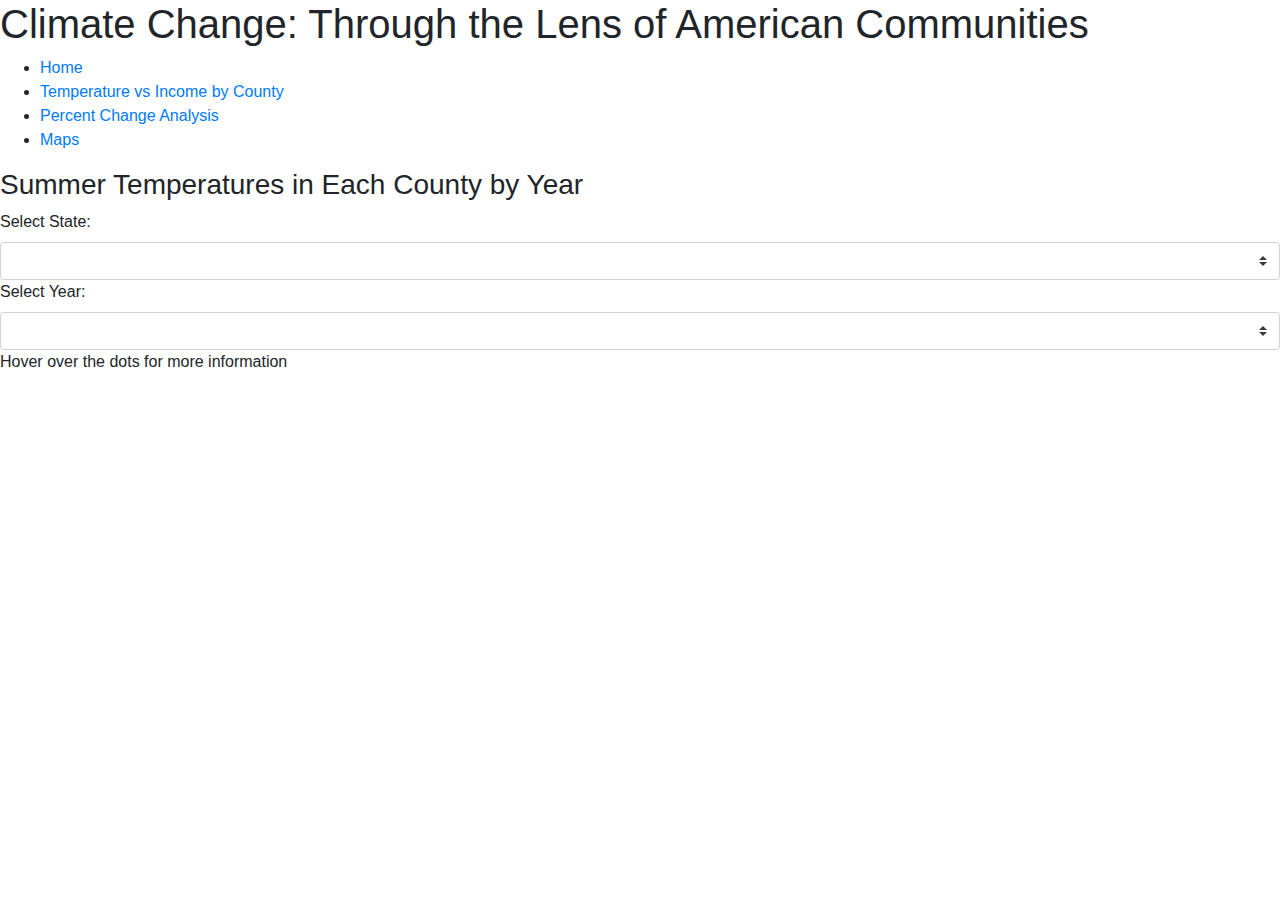
==== commit 82a623a7: "word change" ====
--- a/temp.html
+++ b/temp.html
@@ -40,7 +40,7 @@
     <label for="yearSelect">Select Year: </label>
     <select class="custom-select" id="yearSelect" onchange="onCategoryChanged()"></select>
 </div>
-<text class="outline">Hover over the bars for more information</text>
+<text class="outline">Hover over the dots for more information</text>
 
 <div id="temp_vis">
     <div class="column" id="my_dataviz"></div>
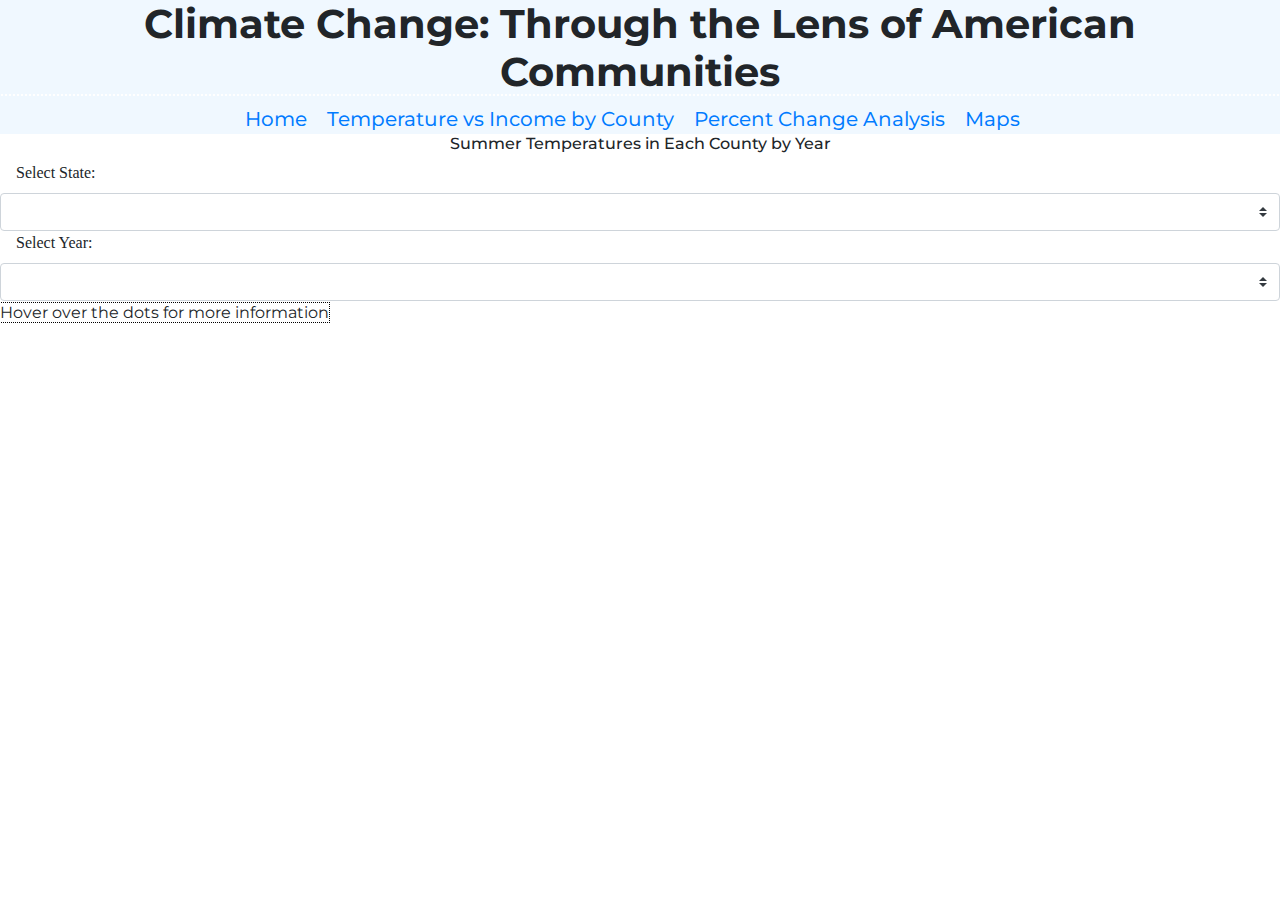
==== commit 04bd4349: "header padding" ====
--- a/temp.html
+++ b/temp.html
@@ -347,11 +347,12 @@
 
   svg2.append('text')
       .text('Temperature Change Overview in ' + data[0].County)
-      .attr("transform", "translate("+ 100 + ',0' + ")")
-
-  svg2.append('text')
-      .text('Temperature Change Overview in ' + data[0].County)
-      .attr("transform", "translate("+ 100 + ',0' + ")")
+      .attr('class', 'hover_header')
+      .attr("transform", "translate("+ 100 + ',' + -5 + ")")
+
+  // svg2.append('text')
+  //     .text('Temperature Change Overview in ' + data[0].County)
+  //     .attr("transform", "translate("+ 100 + ',0' + ")")
 
   svg2.append('text')
       .text('Population: ' + data[0].Population + " Community Type: " + data[0].Comm_Type)
--- a/style.css
+++ b/style.css
@@ -0,0 +1,227 @@
+h1,h2,h3,h4, text, nav {
+  font-family: 'Montserrat';
+}
+
+h1, h2 {
+    text-align: center;
+    margin: 0px auto;
+    display: block;
+    background-color: aliceblue;
+
+}
+
+h2 {
+    font-size: medium;
+    padding-bottom: 0.5em;
+}
+
+h3 {
+    font-size: medium;
+    text-align: center;
+    background-color: aliceblue;
+}
+body {
+    font-family:Georgia, 'Times New Roman', Times, serif;
+}
+
+h1 {
+    font-weight: bold;
+}
+
+nav {
+    text-align: center;
+    background-color: aliceblue;
+    outline: 2px dotted white;
+}
+
+nav a{
+    font-size: 20px;
+    font-weight: 450;
+    display: inline;
+}
+
+nav a:focus {
+    color: orangered;
+    text-decoration: none;
+}
+
+nav a:hover {
+    color: orangered;
+    text-decoration: none;
+}
+
+nav ul{
+    display: inline-block;
+    padding: 0;
+    margin: 0;
+    padding-top: .5rem;
+}
+
+nav li{
+    margin-right: 1rem;
+    display: inline;
+}
+
+#my_dataviz {
+    padding-top: 1em;
+    padding-bottom: 1em;
+    margin-top: 1em;
+    margin-bottom: 1em;
+}
+
+label {
+    padding-right: 1em;
+    padding-left: 1em;
+}
+
+.column {
+    float: left;
+    width: 50%;
+  }
+
+  /* Clear floats after the columns */
+  .row:after {
+    content: "";
+    display: table;
+    clear: both;
+  }
+
+
+  button {
+    fill: aliceblue;
+  }
+
+  select {
+      padding: 0.5em;
+  }
+
+  .profile-content {
+    padding: 2em;
+  }
+
+  .content {
+      padding: 4em 4em 0 4em;
+  }
+
+  .p-img {
+      width: 100%;
+      height: 100%;
+  }
+
+  .profile {
+    height: 70%;
+    width: 70%;
+}
+
+/* The switch - the box around the slider */
+.switch {
+    position: relative;
+    display: inline-block;
+    width: 60px;
+    height: 34px;
+  }
+
+  /* Hide default HTML checkbox */
+  .switch input {
+    opacity: 0;
+    width: 0;
+    height: 0;
+  }
+
+  /* The slider */
+  .slider {
+    position: absolute;
+    cursor: pointer;
+    top: 0;
+    left: 0;
+    right: 0;
+    bottom: 0;
+    background-color: #ccc;
+    -webkit-transition: .4s;
+    transition: .4s;
+  }
+
+  .slider:before {
+    position: absolute;
+    content: "";
+    height: 26px;
+    width: 26px;
+    left: 4px;
+    bottom: 4px;
+    background-color: white;
+    -webkit-transition: .4s;
+    transition: .4s;
+  }
+
+  input:checked + .slider {
+    background-color: #2196F3;
+  }
+
+  input:focus + .slider {
+    box-shadow: 0 0 1px #2196F3;
+  }
+
+  input:checked + .slider:before {
+    -webkit-transform: translateX(26px);
+    -ms-transform: translateX(26px);
+    transform: translateX(26px);
+  }
+
+  /* Rounded sliders */
+  .slider.round {
+    border-radius: 34px;
+  }
+
+  .slider.round:before {
+    border-radius: 50%;
+  }
+
+  div.tooltip {
+    position: absolute;
+    text-align: center;
+    width: 200px;
+    height: 80px;
+    padding: 2px;
+    font: 12px sans-serif;
+    background: lightsteelblue;
+    border: 0px;
+    border-radius: 8px;
+    pointer-events: none;
+}
+
+.dot {
+    opacity: 0.7;
+}
+
+.hover_graph {
+  align-content: right;
+}
+
+h4 {
+  font-size: 16px;
+}
+
+.column {
+  padding: 1rem;
+}
+
+.row {
+  padding: 1rem
+}
+.dropdown {
+  padding-top: 20;
+}
+
+#temp_vis {
+  padding-left: 70px;
+}
+
+.outline {
+  outline: 1px dotted black;
+  padding: 1 em
+
+}
+
+.hover_header {
+  padding-bottom: 10px;
+}--- a/style.css
+++ b/style.css
@@ -0,0 +1,227 @@
+h1,h2,h3,h4, text, nav {
+  font-family: 'Montserrat';
+}
+
+h1, h2 {
+    text-align: center;
+    margin: 0px auto;
+    display: block;
+    background-color: aliceblue;
+
+}
+
+h2 {
+    font-size: medium;
+    padding-bottom: 0.5em;
+}
+
+h3 {
+    font-size: medium;
+    text-align: center;
+    background-color: aliceblue;
+}
+body {
+    font-family:Georgia, 'Times New Roman', Times, serif;
+}
+
+h1 {
+    font-weight: bold;
+}
+
+nav {
+    text-align: center;
+    background-color: aliceblue;
+    outline: 2px dotted white;
+}
+
+nav a{
+    font-size: 20px;
+    font-weight: 450;
+    display: inline;
+}
+
+nav a:focus {
+    color: orangered;
+    text-decoration: none;
+}
+
+nav a:hover {
+    color: orangered;
+    text-decoration: none;
+}
+
+nav ul{
+    display: inline-block;
+    padding: 0;
+    margin: 0;
+    padding-top: .5rem;
+}
+
+nav li{
+    margin-right: 1rem;
+    display: inline;
+}
+
+#my_dataviz {
+    padding-top: 1em;
+    padding-bottom: 1em;
+    margin-top: 1em;
+    margin-bottom: 1em;
+}
+
+label {
+    padding-right: 1em;
+    padding-left: 1em;
+}
+
+.column {
+    float: left;
+    width: 50%;
+  }
+
+  /* Clear floats after the columns */
+  .row:after {
+    content: "";
+    display: table;
+    clear: both;
+  }
+
+
+  button {
+    fill: aliceblue;
+  }
+
+  select {
+      padding: 0.5em;
+  }
+
+  .profile-content {
+    padding: 2em;
+  }
+
+  .content {
+      padding: 4em 4em 0 4em;
+  }
+
+  .p-img {
+      width: 100%;
+      height: 100%;
+  }
+
+  .profile {
+    height: 70%;
+    width: 70%;
+}
+
+/* The switch - the box around the slider */
+.switch {
+    position: relative;
+    display: inline-block;
+    width: 60px;
+    height: 34px;
+  }
+
+  /* Hide default HTML checkbox */
+  .switch input {
+    opacity: 0;
+    width: 0;
+    height: 0;
+  }
+
+  /* The slider */
+  .slider {
+    position: absolute;
+    cursor: pointer;
+    top: 0;
+    left: 0;
+    right: 0;
+    bottom: 0;
+    background-color: #ccc;
+    -webkit-transition: .4s;
+    transition: .4s;
+  }
+
+  .slider:before {
+    position: absolute;
+    content: "";
+    height: 26px;
+    width: 26px;
+    left: 4px;
+    bottom: 4px;
+    background-color: white;
+    -webkit-transition: .4s;
+    transition: .4s;
+  }
+
+  input:checked + .slider {
+    background-color: #2196F3;
+  }
+
+  input:focus + .slider {
+    box-shadow: 0 0 1px #2196F3;
+  }
+
+  input:checked + .slider:before {
+    -webkit-transform: translateX(26px);
+    -ms-transform: translateX(26px);
+    transform: translateX(26px);
+  }
+
+  /* Rounded sliders */
+  .slider.round {
+    border-radius: 34px;
+  }
+
+  .slider.round:before {
+    border-radius: 50%;
+  }
+
+  div.tooltip {
+    position: absolute;
+    text-align: center;
+    width: 200px;
+    height: 80px;
+    padding: 2px;
+    font: 12px sans-serif;
+    background: lightsteelblue;
+    border: 0px;
+    border-radius: 8px;
+    pointer-events: none;
+}
+
+.dot {
+    opacity: 0.7;
+}
+
+.hover_graph {
+  align-content: right;
+}
+
+h4 {
+  font-size: 16px;
+}
+
+.column {
+  padding: 1rem;
+}
+
+.row {
+  padding: 1rem
+}
+.dropdown {
+  padding-top: 20;
+}
+
+#temp_vis {
+  padding-left: 70px;
+}
+
+.outline {
+  outline: 1px dotted black;
+  padding: 1 em
+
+}
+
+.hover_header {
+  padding-bottom: 10px;
+}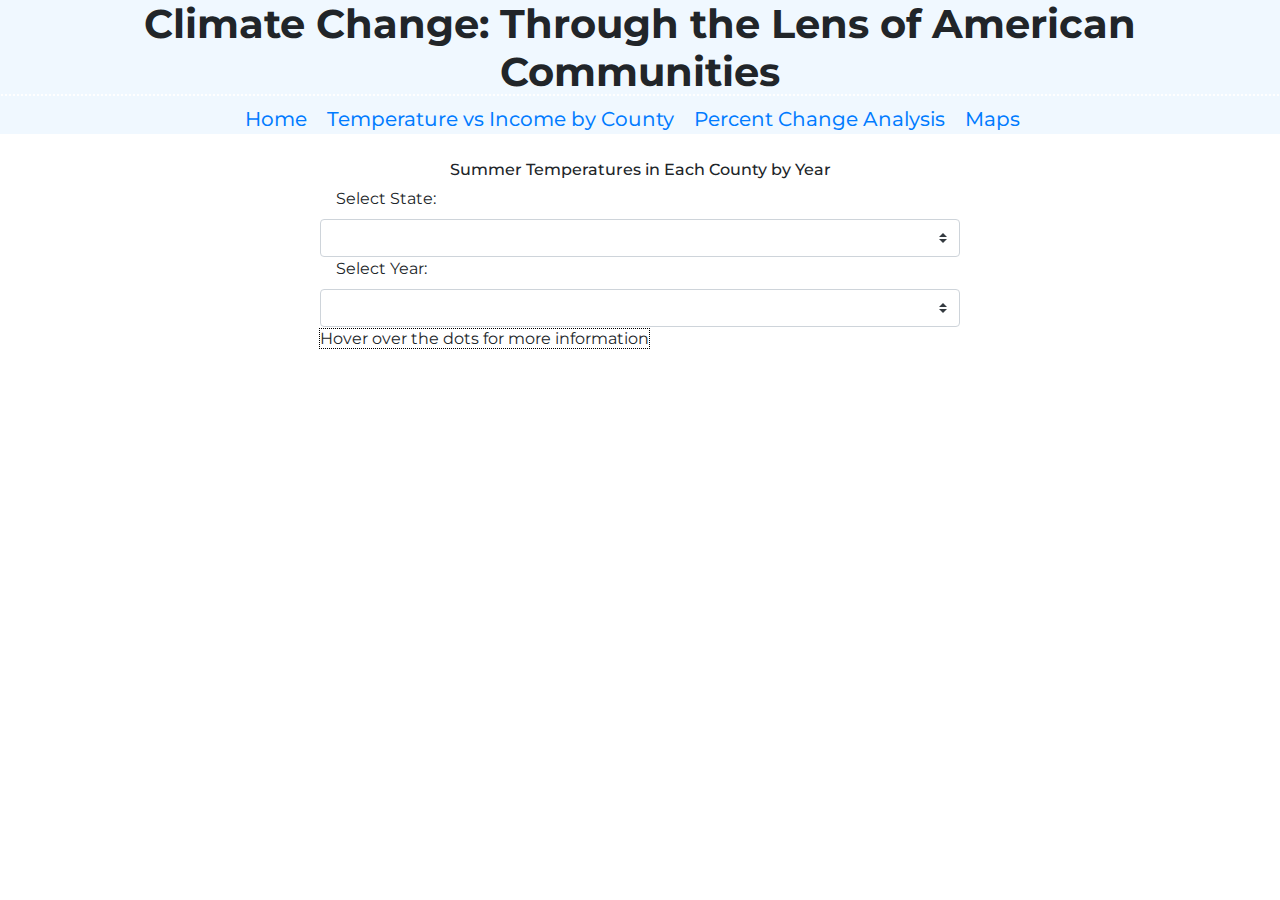
==== commit c0b81b02: "fixing styling temp.html" ====
--- a/temp.html
+++ b/temp.html
@@ -40,7 +40,7 @@
     <label for="yearSelect">Select Year: </label>
     <select class="custom-select" id="yearSelect" onchange="onCategoryChanged()"></select>
 </div>
-<text class="outline">Hover over the dots for more information</text>
+<text id="outline2">Hover over the dots for more information</text>
 
 <div id="temp_vis">
     <div class="column" id="my_dataviz"></div>
--- a/style.css
+++ b/style.css
@@ -1,4 +1,4 @@
-h1,h2,h3,h4, text, nav {
+h1,h2,h3,h4, text, nav, label {
   font-family: 'Montserrat';
 }
 
@@ -19,6 +19,7 @@
     font-size: medium;
     text-align: center;
     background-color: aliceblue;
+    padding-top: 2%;
 }
 body {
     font-family:Georgia, 'Times New Roman', Times, serif;
@@ -210,18 +211,25 @@
 }
 .dropdown {
   padding-top: 20;
+  padding-left: 20em;
+  padding-right: 20em;
 }
 
 #temp_vis {
   padding-left: 70px;
 }
 
-.outline {
+#outline2 {
   outline: 1px dotted black;
-  padding: 1 em
-
+  padding: 1 em;
+  margin-left: 20em;
+}
+
+#outline {
+  outline: 1px dotted black;
+  padding: 1 em;
 }
 
 .hover_header {
   padding-bottom: 10px;
-}+}
--- a/style.css
+++ b/style.css
@@ -1,4 +1,4 @@
-h1,h2,h3,h4, text, nav {
+h1,h2,h3,h4, text, nav, label {
   font-family: 'Montserrat';
 }
 
@@ -19,6 +19,7 @@
     font-size: medium;
     text-align: center;
     background-color: aliceblue;
+    padding-top: 2%;
 }
 body {
     font-family:Georgia, 'Times New Roman', Times, serif;
@@ -210,18 +211,25 @@
 }
 .dropdown {
   padding-top: 20;
+  padding-left: 20em;
+  padding-right: 20em;
 }
 
 #temp_vis {
   padding-left: 70px;
 }
 
-.outline {
+#outline2 {
   outline: 1px dotted black;
-  padding: 1 em
-
+  padding: 1 em;
+  margin-left: 20em;
+}
+
+#outline {
+  outline: 1px dotted black;
+  padding: 1 em;
 }
 
 .hover_header {
   padding-bottom: 10px;
-}+}
